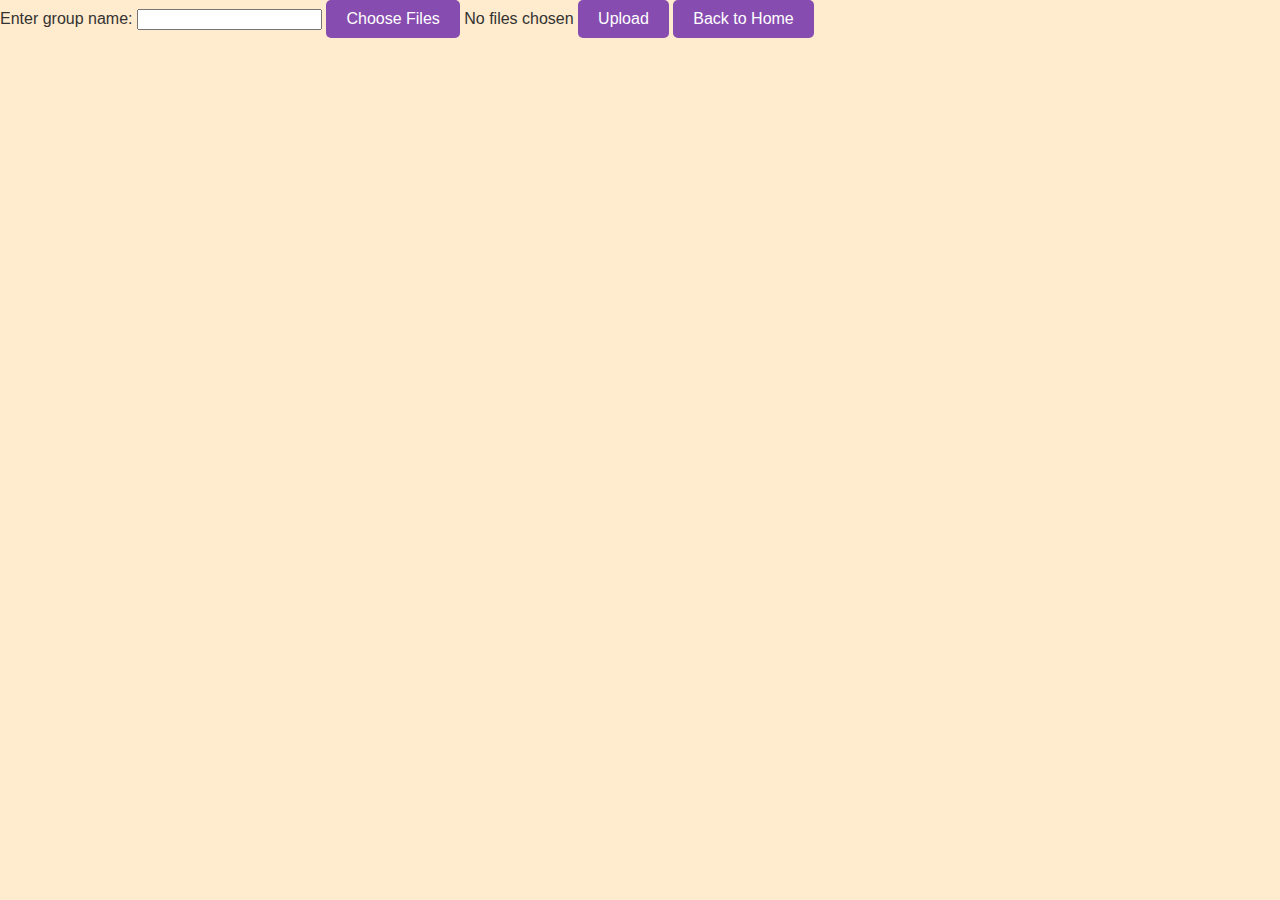
==== templates/add_group.html @ d800c634 "listing the groups on front page and separated llm configuration from it. still need to set up llm c" ====
<!-- templates/index.html -->
<!DOCTYPE html>
<html lang="en">
<head>
    <meta charset="UTF-8">
    <meta name="viewport" content="width=device-width, initial-scale=1.0">
    <title>Show Groups</title>
    <link rel="stylesheet" href="/static/styles.css">
</head>
<body>
    <form action="/upload" method="post" enctype="multipart/form-data">
        <label for="groupfolder">Enter group name:</label>
        <input type="text" id="groupfolder" name="groupfolder" required>

        <!-- Custom "Choose Files" button -->
        <button type="button" onclick="document.getElementById('fileInput').click();">
            Choose Files
        </button>
        <span id="fileName">No files chosen</span>

        <!-- Hidden file input field -->
        <input type="file" id="fileInput" name="files" multiple required style="display: none;" onchange="updateFileName()">
        
        <button type="submit">Upload</button>

    <form action="/" method="get">
        <button type="Cancel">Back to Home</button>
    </form>

    <script src="/static/scripts.js"></script>
</body>
</html>
---- static/styles.css ----
body {
    font-family: Verdana, Geneva, Tahoma, sans-serif;
    background-color: blanchedalmond;
    color: #333;
    margin: 0;
    padding: 0;
}

h1 {
    color: #874caf;
    text-align: left;
}

button {
    padding: 10px 20px;
    color: white;
    background-color: #874caf;
    border: none;
    border-radius: 5px;
    cursor: pointer;
    font-size: 16px;
}

button:hover {
    background-color: #874caf;
}

/* Basic styling for the container and sections */
.container {
    width: 50%;
    margin: 0 auto;
    display: flex;
    flex-direction: column;
    gap: 20px;
    border: 1px solid #ccc;
    padding: 20px;
    background-color: #f9f9f9;
    border-radius: 8px;
    box-shadow: 0 0 10px rgba(0,0,0,0.1);
}
.container {
    max-height: 70vh; /* Set a maximum height for the container */
    overflow-y: auto; /* Make the container scrollable */
}
.section {
    padding: 10px;
    border: 1px solid #ddd;
    background-color: #fff;
    border-radius: 5px;
}
.section h3 {
    margin-top: 0;
    font-size: 1.2em;
    color: #333;
}
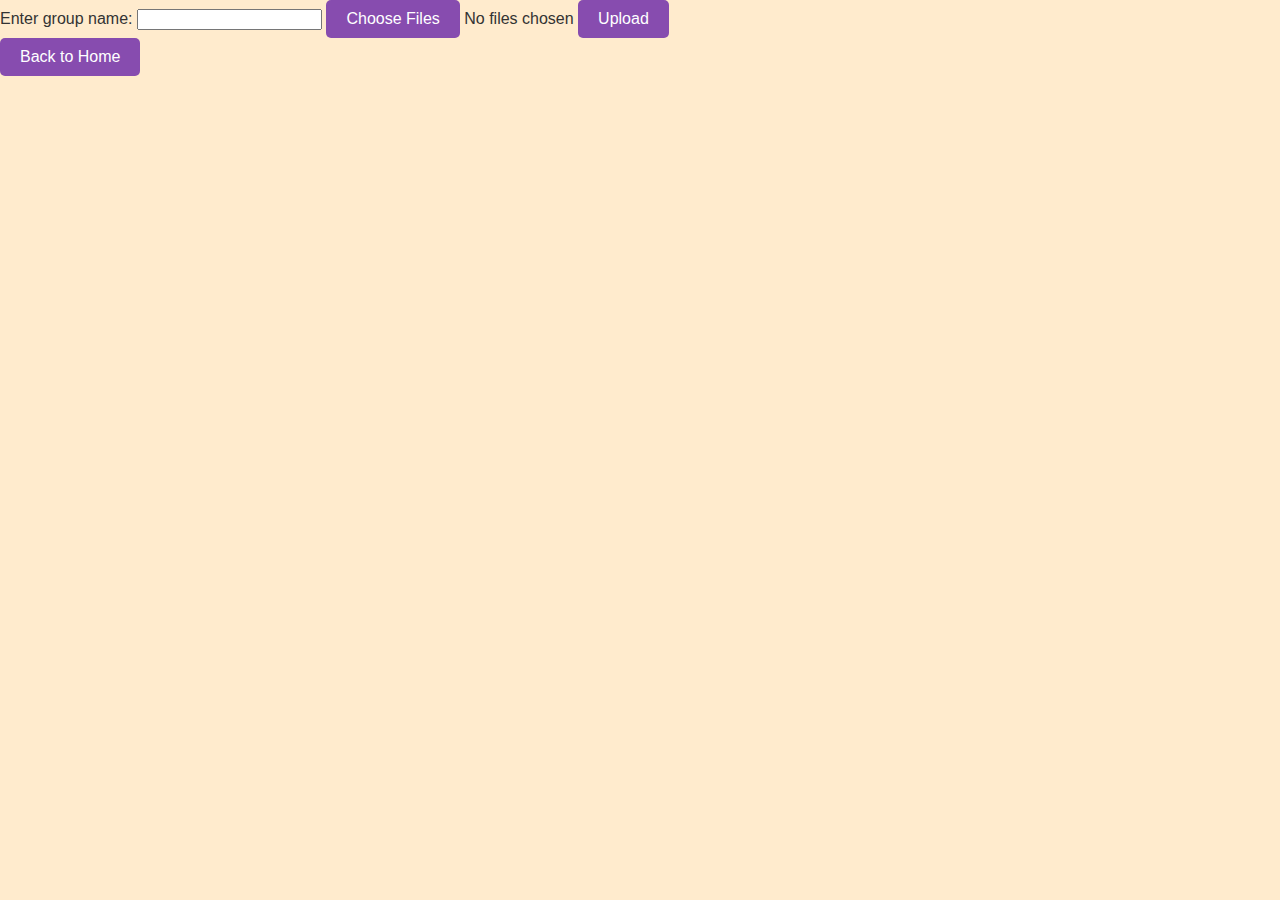
==== commit f0868171: "able to add pcaps to the group. Still need to fix the auto-scrolling on the chat box and also add so" ====
--- a/templates/add_group.html
+++ b/templates/add_group.html
@@ -22,6 +22,7 @@
         <input type="file" id="fileInput" name="files" multiple required style="display: none;" onchange="updateFileName()">
         
         <button type="submit">Upload</button>
+    </form>
 
     <form action="/" method="get">
         <button type="Cancel">Back to Home</button>
